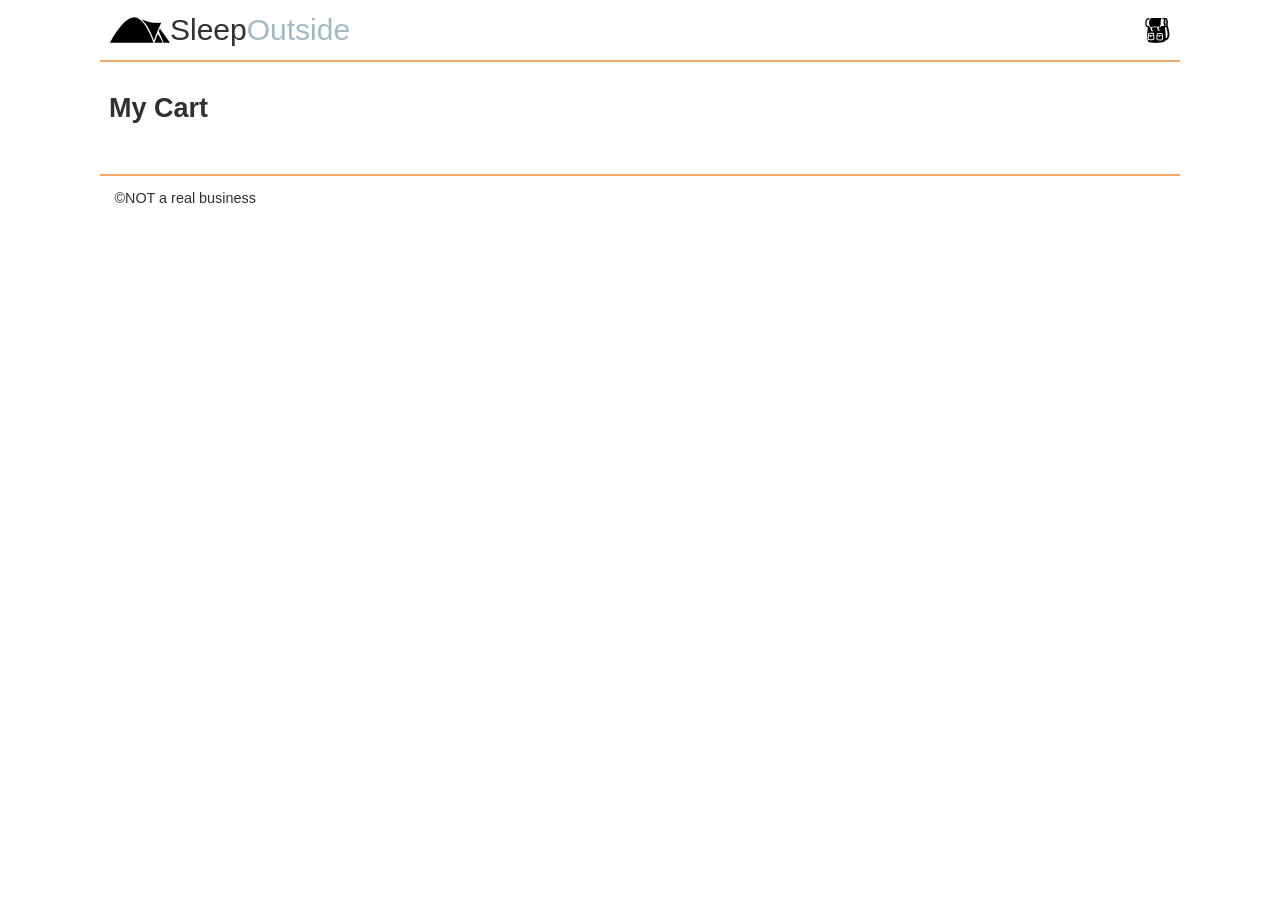
==== src/cart/index.html @ 3ed40002 "fixed html" ====
<!doctype html>

<html lang="en">
  <head>
    <meta charset="UTF-8" />

    <meta name="viewport" content="width=device-width, initial-scale=1.0" />

    <title>Sleep Outside | Cart</title>

    <link rel="stylesheet" href="../css/style.css" />
    
    <script src="../js/cart.js" type="module"></script>
    <script src="../js/RemoveButton.js" type="module"></script>

  </head>

  <body>
    <header class="divider">
      <div class="logo">
        <img src="/src/public/images/noun_Tent_2517.svg" alt="tent image for logo" />
        <a href="/src/index.html"> Sleep<span class="highlight">Outside</span></a>
      </div>

      <div class="cart">
        <a href="/src/cart/index.html">
          <svg xmlns="http://www.w3.org/2000/svg" viewBox="0 0 100 100">
            <path
              d="M18.9 32.6c1.1 2.4 2.5 3.3 5.4 3.3 1.6 0 3.6-0.3 5.9-0.6 3.2-0.5 6.9-1 11.2-1 2.1 0 4.3 0.1 6.4 0.3 2.1 0.1 4.2 0.3 6.1 0.3 3.2 0 5.2-0.4 5.9-1.2 2.7-2.7 2.8-8.8 2.9-14.6 0.1-6.7 0.2-14.5 4.6-18.7 -0.5 0-1 0-1.6 0 -14.2 0-37.5 0-41.1 0C15.6 6.2 14.9 23.6 18.9 32.6z"
            />

            <path
              d="M90.1 29.7c1-3.3 1.5-7.3 1.5-11.2 0-9-2.7-18.8-8.6-18.8 -0.1 0-0.2 0-0.3 0L77.8-0.1c-0.3 0.2-0.8 0.3-1.1 0.4 0 0 0 0 0 0 -0.2 0-0.3 0-0.4 0 -4.5 0.1-7 1.8-8.4 4.9l8.9-0.1c-1.6 3.6-2.4 8.7-2.4 13.5 0 4.9 0.8 9.9 2.5 13.6l-12.3 0c-0.2 0.4-0.4 0.8-0.6 1.2 -0.2 0.4-0.4 0.7-0.6 1.1 -0.1 0.1-0.1 0.2-0.2 0.3 -0.3 0.4-0.5 0.7-0.9 1.1 0 0 0 0 0 0 0 0-0.1 0.1-0.1 0.1 -0.1 0.1-0.2 0.2-0.4 0.3 -0.2 0.1-0.4 0.3-0.6 0.4 0 0 0 0 0 0 -0.4 0.2-0.9 0.4-1.4 0.6 -1.3 0.4-2.9 0.6-4.9 0.7 -0.5 1.5-1.1 4.1 0 5.5l3.1 3.9 0 0.8c0 2.8-2.3 4.8-2.8 5.2l-3-3.8c0.3-0.2 0.5-0.5 0.7-0.8l-1.8-2.3c-2.2-2.7-1.8-6.3-1.2-8.7 -0.7 0-1.4-0.1-2-0.1 -2.1-0.1-4.3-0.3-6.2-0.3 -4.1 0-7.7 0.5-10.8 1 -1 0.2-2 0.3-3 0.4 -0.5 1.5-1.2 4.4-0.1 5.9l3.1 4 0 0.8c0 2.8-2.3 4.8-2.8 5.2l-3.1-3.8c0.3-0.2 0.6-0.6 0.7-0.9l-1.8-2.4c-2.1-2.8-1.8-6.3-1.2-8.7 -1.6-0.2-2.9-0.8-4-1.7h0c-0.8-0.6-1.4-1.4-2-2.4 -0.1-0.1-0.2-0.3-0.2-0.5 -0.1-0.2-0.2-0.4-0.3-0.6 -0.3-0.6-0.5-1.2-0.7-1.8l-5.6 0c-1-0.3-3.5-4.8-3.5-13.2 0-8.1 3.7-13.1 4.9-13.2L16.4 5.6c0.9-1.9 2-3.7 3.4-5.2L11.2 0.5c-5.4 0-10.1 8.6-10.1 18.4 0 8.9 2.7 18.4 8.6 18.4h2.4c-1.8 10.7-6.6 43 0.4 56.5 0.7 1.4 4.3 3.4 12.2 4.6 20.2 3.1 49.8-0.5 54.6-5.3 0.7-0.7 1.3-1.7 1.8-2.9 2-0.3 8.2-1.7 12.4-8.4C100.1 71.5 98.9 53.9 90.1 29.7zM35.6 87.1c-2.6 2-10.5 2.1-12.1 2.1 0 0 0 0 0 0 -3.9 0-9-0.4-10.8-2.3 -2.6-2.7-1.5-13-0.6-19.1 -0.1-1.9 0-5.8 2.2-7.2 1.9-1.2 8.7-1.3 11.6-1.3 6.4 0 7.4 0.6 7.8 0.9 3 1.8 3.1 5.6 2.6 7.8C37.7 75.5 38.6 84.8 35.6 87.1zM70.1 87.5c-2.6 2-10.5 2.1-12.1 2.1 0 0 0 0 0 0 -3.9 0-9-0.4-10.8-2.3 -2.6-2.7-1.5-13-0.6-19.1 -0.1-1.9 0-5.8 2.2-7.2 1.9-1.2 8.7-1.3 11.6-1.3 6.4 0 7.4 0.6 7.8 0.9 3 1.8 3.1 5.6 2.6 7.8C72.2 76 73.1 85.3 70.1 87.5zM85.9 12.3c-0.6-1.3-1.3-2.2-1.9-2.5 -0.5-0.3-1-0.3-1.4 0 -1.7 1.1-3.2 12.2-0.6 17.9 0.4 0.9 0.9 1.1 1.3 1.1 0.1 0 0.2 0 0.3 0 1.8-0.5 2.1-6.2 1.7-8.6l-1.6 0.2c0.3 2.2 0 5.1-0.4 6.3 -2.1-5.3-0.8-14.1 0.1-15.5 0.8 0.6 2.2 3.5 3.1 8 -0.1 7.9-2.4 12.3-3.4 12.8 -1-0.5-3.4-5.2-3.4-13.5 0-8.3 2.4-13 3.4-13.5C83.7 5.4 85.1 7.9 85.9 12.3zM87.3 77.7c-1.4 2.3-3.1 3.6-4.6 4.3 1.2-12.2-1-31-3.5-44.7h3.3c0.1 0 0.3 0 0.4 0 0.6 0 1.2-0.1 1.8-0.4C92.8 60.7 90.7 72.2 87.3 77.7z"
            />

            <path
              d="M24.7 71v5h-5.2v-5.4c-1.4-0.3-2.7-0.6-3.7-0.9 -0.9 6.8-1.1 13.3-0.3 14.5 0.4 0.3 2.9 1.1 8 1.1h0c5 0 8.8-0.7 9.7-1.3 0.8-1.3 0.6-7.7-0.4-14.4C30.7 70.1 27.5 70.8 24.7 71z"
            />

            <path
              d="M58.8 68.9c2.9-0.1 6.4-0.9 8.3-1.4 0.1-0.8 0.3-2.8-0.7-3.5 -0.5-0.2-2.5-0.4-5.9-0.4 -4.9 0-8.6 0.4-9.5 0.7 -0.3 0.5-0.5 1.9-0.5 3.3C52.5 68.1 56 69 58.8 68.9z"
            />

            <path
              d="M24.3 68.4c2.9-0.1 6.4-0.9 8.3-1.4 0.1-0.8 0.3-2.8-0.7-3.5 -0.5-0.2-2.5-0.4-5.9-0.4 -4.9 0-8.6 0.4-9.5 0.7 -0.3 0.5-0.5 1.9-0.5 3.3C18 67.7 21.5 68.6 24.3 68.4z"
            />

            <path
              d="M60.1 71.4v3.3h-5.2v-3.4c-1.7-0.3-3.3-0.7-4.6-1 -0.9 6.8-1.1 13.3-0.3 14.5 0.4 0.3 2.9 1.1 8 1.1h0c5 0 8.8-0.7 9.7-1.3 0.8-1.3 0.6-7.7-0.4-14.4C65.5 70.5 62.7 71.1 60.1 71.4z"
            />

            <!-- <text x="0" y="115" fill="#000000" font-size="5px" font-weight="bold" font-family="'Helvetica Neue', Helvetica, Arial-Unicode, Arial, Sans-serif">Created by Natalia Woodroffe</text>
            <text x="0" y="120" fill="#000000" font-size="5px" font-weight="bold" font-family="'Helvetica Neue', Helvetica, Arial-Unicode, Arial, Sans-serif">from the Noun Project</text> -->
          </svg>
        </a>
      </div>
    </header>

    <main class="divider">
      <section class="products">
        <h2>My Cart</h2>

        <ul class="product-list">
          <!-- <li class="cart-card divider">
            <a href="product_pages/marmot-ajax-3.html" class="cart-card__image">
              <img
                src="images/tents/marmot-ajax-tent-3-person-3-season-in-pale-pumpkin-terracotta~p~880rr_01~320.jpg"
                alt="Marmot Ajax tent"
              />
            </a>
            <a href="product_pages/marmot-ajax-3.html">
              <h2 class="card__name">Marmot Ajax Tent - 3-Person, 3-Season</h2>
            </a>
            <p class="cart-card__color">Pale Pumpkin/Terracotta</p>
            <p class="cart-card__quantity">qty: 1</p>
            <p class="cart-card__price">$199.99</p>
          </li>
          <li class="cart-card divider">
            <a href="product_pages/marmot-ajax-3.html" class="cart-card__image">
              <img
                src="images/tents/the-north-face-talus-tent-4-person-3-season-in-golden-oak-saffron-yellow~p~985rf_01~320.jpg"
                alt="Talus Tent - 4-Person, 3-Season"
              />
            </a>
            <a href="product_pages/marmot-ajax-3.html">
              <h2 class="card__name">
                The North Face Talus Tent - 4-Person, 3-Season
              </h2></a
            >
            <p class="cart-card__color">Golden Oak/Saffron Yellow</p>
            <p class="cart-card__quantity">qty: 1</p>
            <p class="cart-card__price">$199.99</p>
          </li> -->
        </ul>
        <div class="cart-footer hide"><p class="cart-total">Total: </p></div>
      </section>
    </main>

    <footer>&copy;NOT a real business</footer>
  </body>
</html>
---- src/css/style.css ----
:root {
  --font-body: Arial, Helvetica, sans-serif;
  --font-headline: Haettenschweiler, "Arial Narrow Bold", sans-serif;
  /* colors */
  --primary-color: #f0a868;
  --secondary-color: #525b0f;
  --tertiary-color: #a4b8c4;
  --light-grey: #d0d0d0;
  --dark-grey: #303030;

  /* sizes */
  --font-base: 18px;
  --small-font: 0.8em;
  --large-font: 1.2em;
}
* {
  box-sizing: border-box;
}
body {
  margin: 0;
  font-family: var(--font-body);
  font-size: var(--font-base);
  color: var(--dark-grey);
}
img {
  max-width: 100%;
}
header {
  display: flex;
  justify-content: space-between;
  padding: 0 10px;
}
.logo {
  line-height: 60px;
  width: 245px;
  overflow: hidden;
  display: flex;
  font-size: 30px;
  text-align: right;
  font-family: var(--font-headline);
}
.logo img {
  width: 60px;
  height: 60px;
}
.logo a {
  text-decoration: none;
  color: var(--font-body);
}
.hero {
  position: relative;
}
.hero .logo {
  position: absolute;
  left: calc(50% - 60px);
  bottom: -10px;
  background-color: white;
}
.logo--square {
  font-size: var(--small-font);
  width: 110px;
  height: 80px;

  flex-direction: column;
  align-items: flex-end;
  box-shadow: 1px 1px 4px var(--light-grey);
  justify-content: center;
  align-items: center;
  line-height: 1;
}
.logo--square img {
  width: 90px;
  height: 90px;
  margin-top: -1.3em;
}
.logo--square > div {
  margin-top: -1.7em;
}
/* utility classes */
.highlight {
  color: var(--tertiary-color);
}

button {
  padding: 0.5em 2em;
  background-color: var(--secondary-color);
  color: white;
  margin: auto;
  display: block;
  border: 0;
  font-size: var(--large-font);
  cursor: pointer;
}
.divider {
  border-bottom: 2px solid var(--primary-color);
}
/* End utility classes */

/* Cart icon styles */
.cart {
  padding-top: 1em;
  position: relative;
  text-align: center;
}

.cart svg {
  width: 25px;
}
.cart:hover svg {
  fill: gray;
}
.cart-count {
  position: absolute;
  top: 0.2em;
  right: 0;
  background-color: var(--primary-color);
  color: var(--dark-grey);
  font-size: 10px;
  width: 18px;
  height: 18px;
  border-radius: 50%;
  display: flex;
  align-items: center;
  justify-content: center;
  font-weight: bold;
}
/* End cart icon styles */

.mission {
  padding: 0 0.5em;
  /* margin: 0.5em 0; */
  line-height: 1.3;
  max-width: 600px;
  margin: auto;
}
.products {
  padding: 0.5em;
}
.product-list {
  display: flex;
  flex-flow: row wrap;
  justify-content: space-between;
  list-style-type: none;
  padding: 0;
}
.product-list a {
  text-decoration: none;
  color: var(--dark-grey);
}
/* Styles for product lists */
.product-card {
  flex: 1 1 45%;
  margin: 0.25em;
  padding: 0.5em;
  border: 1px solid var(--light-grey);
  max-width: 250px;
}
.product-card h2,
.product-card h3,
.product-card p {
  margin: 0.5em 0;
}

.card__brand {
  font-size: var(--small-font);
}

.card__name {
  font-size: 1em;
}
/* End product list card */

.product-detail {
  padding: 1em;
  max-width: 500px;
  margin: auto;
}

.product-detail img {
  width: 100%;
}

/* Start cart list card styles */
.cart-card {
  display: grid;
  grid-template-columns: 25% auto 15%;
  font-size: var(--small-font);
  /* max-height: 120px; */
  align-items: center;
}

.cart-card__image {
  grid-row: 1/3;
  grid-column: 1;
}
.cart-card p {
  margin-top: 0;
}
.cart-card .card__name {
  grid-row: 1;
  grid-column: 2;
}

.cart-card__color {
  grid-row: 2;
  grid-column: 2;
}

.cart-card__quantity {
  grid-row: 1;
  grid-column: 3;
}

.cart-card__price {
  grid-row: 2;
  grid-column: 3;
}

.cart-footer {}

.hide {
  display: none;
}

@media screen and (min-width: 500px) {
  body {
    max-width: 1080px;
    margin: auto;
  }
  .mission {
    font-size: 1.2em;
  }
  .cart-card {
    font-size: inherit;
    grid-template-columns: 150px auto 15%;
  }
}

footer {
  font-size: var(--small-font);
  padding: 1em;
}
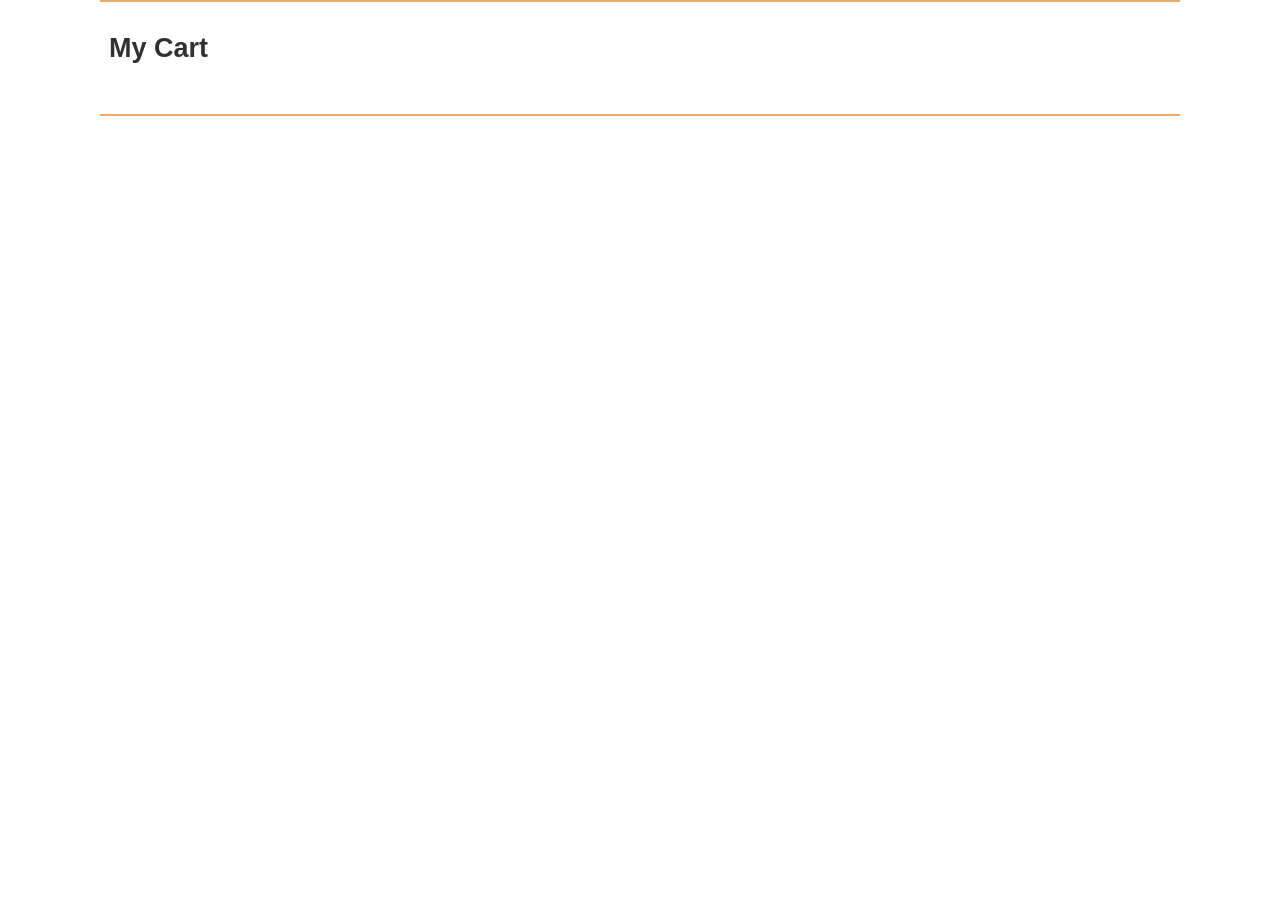
==== commit f7867718: "added ids and deleted static html" ====
--- a/src/cart/index.html
+++ b/src/cart/index.html
@@ -16,45 +16,7 @@
   </head>
 
   <body>
-    <header class="divider">
-      <div class="logo">
-        <img src="/src/public/images/noun_Tent_2517.svg" alt="tent image for logo" />
-        <a href="/src/index.html"> Sleep<span class="highlight">Outside</span></a>
-      </div>
-
-      <div class="cart">
-        <a href="/src/cart/index.html">
-          <svg xmlns="http://www.w3.org/2000/svg" viewBox="0 0 100 100">
-            <path
-              d="M18.9 32.6c1.1 2.4 2.5 3.3 5.4 3.3 1.6 0 3.6-0.3 5.9-0.6 3.2-0.5 6.9-1 11.2-1 2.1 0 4.3 0.1 6.4 0.3 2.1 0.1 4.2 0.3 6.1 0.3 3.2 0 5.2-0.4 5.9-1.2 2.7-2.7 2.8-8.8 2.9-14.6 0.1-6.7 0.2-14.5 4.6-18.7 -0.5 0-1 0-1.6 0 -14.2 0-37.5 0-41.1 0C15.6 6.2 14.9 23.6 18.9 32.6z"
-            />
-
-            <path
-              d="M90.1 29.7c1-3.3 1.5-7.3 1.5-11.2 0-9-2.7-18.8-8.6-18.8 -0.1 0-0.2 0-0.3 0L77.8-0.1c-0.3 0.2-0.8 0.3-1.1 0.4 0 0 0 0 0 0 -0.2 0-0.3 0-0.4 0 -4.5 0.1-7 1.8-8.4 4.9l8.9-0.1c-1.6 3.6-2.4 8.7-2.4 13.5 0 4.9 0.8 9.9 2.5 13.6l-12.3 0c-0.2 0.4-0.4 0.8-0.6 1.2 -0.2 0.4-0.4 0.7-0.6 1.1 -0.1 0.1-0.1 0.2-0.2 0.3 -0.3 0.4-0.5 0.7-0.9 1.1 0 0 0 0 0 0 0 0-0.1 0.1-0.1 0.1 -0.1 0.1-0.2 0.2-0.4 0.3 -0.2 0.1-0.4 0.3-0.6 0.4 0 0 0 0 0 0 -0.4 0.2-0.9 0.4-1.4 0.6 -1.3 0.4-2.9 0.6-4.9 0.7 -0.5 1.5-1.1 4.1 0 5.5l3.1 3.9 0 0.8c0 2.8-2.3 4.8-2.8 5.2l-3-3.8c0.3-0.2 0.5-0.5 0.7-0.8l-1.8-2.3c-2.2-2.7-1.8-6.3-1.2-8.7 -0.7 0-1.4-0.1-2-0.1 -2.1-0.1-4.3-0.3-6.2-0.3 -4.1 0-7.7 0.5-10.8 1 -1 0.2-2 0.3-3 0.4 -0.5 1.5-1.2 4.4-0.1 5.9l3.1 4 0 0.8c0 2.8-2.3 4.8-2.8 5.2l-3.1-3.8c0.3-0.2 0.6-0.6 0.7-0.9l-1.8-2.4c-2.1-2.8-1.8-6.3-1.2-8.7 -1.6-0.2-2.9-0.8-4-1.7h0c-0.8-0.6-1.4-1.4-2-2.4 -0.1-0.1-0.2-0.3-0.2-0.5 -0.1-0.2-0.2-0.4-0.3-0.6 -0.3-0.6-0.5-1.2-0.7-1.8l-5.6 0c-1-0.3-3.5-4.8-3.5-13.2 0-8.1 3.7-13.1 4.9-13.2L16.4 5.6c0.9-1.9 2-3.7 3.4-5.2L11.2 0.5c-5.4 0-10.1 8.6-10.1 18.4 0 8.9 2.7 18.4 8.6 18.4h2.4c-1.8 10.7-6.6 43 0.4 56.5 0.7 1.4 4.3 3.4 12.2 4.6 20.2 3.1 49.8-0.5 54.6-5.3 0.7-0.7 1.3-1.7 1.8-2.9 2-0.3 8.2-1.7 12.4-8.4C100.1 71.5 98.9 53.9 90.1 29.7zM35.6 87.1c-2.6 2-10.5 2.1-12.1 2.1 0 0 0 0 0 0 -3.9 0-9-0.4-10.8-2.3 -2.6-2.7-1.5-13-0.6-19.1 -0.1-1.9 0-5.8 2.2-7.2 1.9-1.2 8.7-1.3 11.6-1.3 6.4 0 7.4 0.6 7.8 0.9 3 1.8 3.1 5.6 2.6 7.8C37.7 75.5 38.6 84.8 35.6 87.1zM70.1 87.5c-2.6 2-10.5 2.1-12.1 2.1 0 0 0 0 0 0 -3.9 0-9-0.4-10.8-2.3 -2.6-2.7-1.5-13-0.6-19.1 -0.1-1.9 0-5.8 2.2-7.2 1.9-1.2 8.7-1.3 11.6-1.3 6.4 0 7.4 0.6 7.8 0.9 3 1.8 3.1 5.6 2.6 7.8C72.2 76 73.1 85.3 70.1 87.5zM85.9 12.3c-0.6-1.3-1.3-2.2-1.9-2.5 -0.5-0.3-1-0.3-1.4 0 -1.7 1.1-3.2 12.2-0.6 17.9 0.4 0.9 0.9 1.1 1.3 1.1 0.1 0 0.2 0 0.3 0 1.8-0.5 2.1-6.2 1.7-8.6l-1.6 0.2c0.3 2.2 0 5.1-0.4 6.3 -2.1-5.3-0.8-14.1 0.1-15.5 0.8 0.6 2.2 3.5 3.1 8 -0.1 7.9-2.4 12.3-3.4 12.8 -1-0.5-3.4-5.2-3.4-13.5 0-8.3 2.4-13 3.4-13.5C83.7 5.4 85.1 7.9 85.9 12.3zM87.3 77.7c-1.4 2.3-3.1 3.6-4.6 4.3 1.2-12.2-1-31-3.5-44.7h3.3c0.1 0 0.3 0 0.4 0 0.6 0 1.2-0.1 1.8-0.4C92.8 60.7 90.7 72.2 87.3 77.7z"
-            />
-
-            <path
-              d="M24.7 71v5h-5.2v-5.4c-1.4-0.3-2.7-0.6-3.7-0.9 -0.9 6.8-1.1 13.3-0.3 14.5 0.4 0.3 2.9 1.1 8 1.1h0c5 0 8.8-0.7 9.7-1.3 0.8-1.3 0.6-7.7-0.4-14.4C30.7 70.1 27.5 70.8 24.7 71z"
-            />
-
-            <path
-              d="M58.8 68.9c2.9-0.1 6.4-0.9 8.3-1.4 0.1-0.8 0.3-2.8-0.7-3.5 -0.5-0.2-2.5-0.4-5.9-0.4 -4.9 0-8.6 0.4-9.5 0.7 -0.3 0.5-0.5 1.9-0.5 3.3C52.5 68.1 56 69 58.8 68.9z"
-            />
-
-            <path
-              d="M24.3 68.4c2.9-0.1 6.4-0.9 8.3-1.4 0.1-0.8 0.3-2.8-0.7-3.5 -0.5-0.2-2.5-0.4-5.9-0.4 -4.9 0-8.6 0.4-9.5 0.7 -0.3 0.5-0.5 1.9-0.5 3.3C18 67.7 21.5 68.6 24.3 68.4z"
-            />
-
-            <path
-              d="M60.1 71.4v3.3h-5.2v-3.4c-1.7-0.3-3.3-0.7-4.6-1 -0.9 6.8-1.1 13.3-0.3 14.5 0.4 0.3 2.9 1.1 8 1.1h0c5 0 8.8-0.7 9.7-1.3 0.8-1.3 0.6-7.7-0.4-14.4C65.5 70.5 62.7 71.1 60.1 71.4z"
-            />
-
-            <!-- <text x="0" y="115" fill="#000000" font-size="5px" font-weight="bold" font-family="'Helvetica Neue', Helvetica, Arial-Unicode, Arial, Sans-serif">Created by Natalia Woodroffe</text>
-            <text x="0" y="120" fill="#000000" font-size="5px" font-weight="bold" font-family="'Helvetica Neue', Helvetica, Arial-Unicode, Arial, Sans-serif">from the Noun Project</text> -->
-          </svg>
-        </a>
-      </div>
-    </header>
+    <header class="divider" id="main-header"></header>
 
     <main class="divider">
       <section class="products">
@@ -96,6 +58,6 @@
       </section>
     </main>
 
-    <footer>&copy;NOT a real business</footer>
+    <footer id="main-footer"></footer>
   </body>
 </html>
--- a/src/css/style.css
+++ b/src/css/style.css
@@ -216,7 +216,7 @@
   grid-column: 3;
 }
 
-.cart-footer {}
+/*.cart-footer {}*/
 
 .hide {
   display: none;
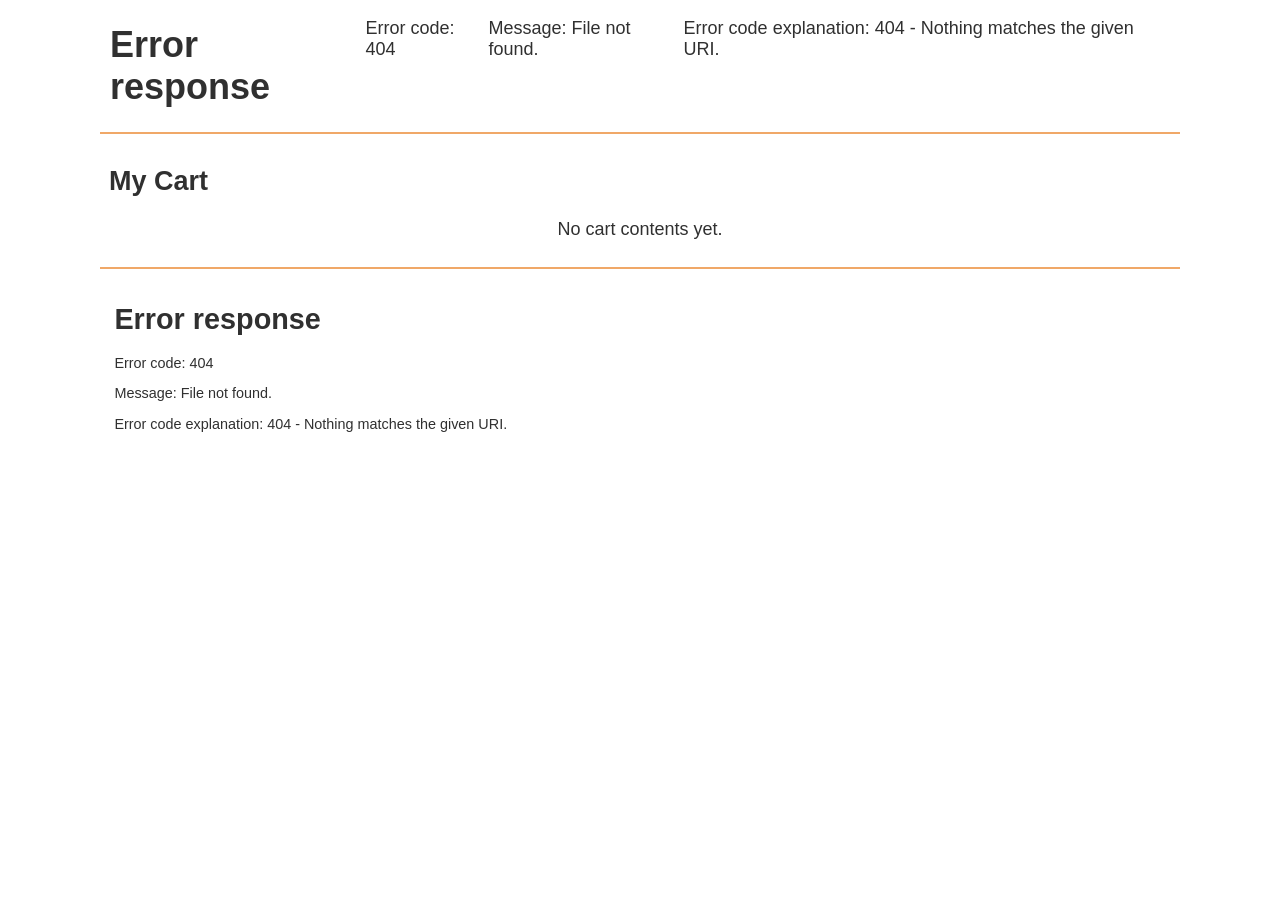
==== commit ae2f55d2: "team activity until step 5" ====
--- a/src/cart/index.html
+++ b/src/cart/index.html
@@ -54,7 +54,10 @@
             <p class="cart-card__price">$199.99</p>
           </li> -->
         </ul>
-        <div class="cart-footer hide"><p class="cart-total">Total: </p></div>
+        <div class="cart-footer hide">
+          <p class="cart-total">Total: </p>
+          <a href="../checkout/"><button>Checkout</button></a>
+        </div>
       </section>
     </main>
 
--- a/src/css/style.css
+++ b/src/css/style.css
@@ -81,7 +81,7 @@
   color: var(--tertiary-color);
 }
 
-button {
+button, .wf input[type="submit"] {
   padding: 0.5em 2em;
   background-color: var(--secondary-color);
   color: white;
@@ -136,16 +136,26 @@
 .products {
   padding: 0.5em;
 }
-.product-list {
+.product-list, .product-category {
   display: flex;
   flex-flow: row wrap;
-  justify-content: space-between;
+  justify-content: space-around;
   list-style-type: none;
   padding: 0;
 }
-.product-list a {
+.product-category {
+  padding: 1em 3em;
+}
+.product-category-logo {
+  width: 100px;
+  height: auto;
+}
+.product-list a, .product-category a {
   text-decoration: none;
   color: var(--dark-grey);
+}
+.product-category a {
+  text-align: center;
 }
 /* Styles for product lists */
 .product-card {
@@ -211,15 +221,17 @@
   grid-column: 3;
 }
 
-.cart-card__price {
+.cart-card__price, .cart-footer {
   grid-row: 2;
   grid-column: 3;
 }
 
-/*.cart-footer {}*/
-
 .hide {
   display: none;
+}
+footer {
+  font-size: var(--small-font);
+  padding: 1em;
 }
 
 @media screen and (min-width: 500px) {
@@ -234,9 +246,85 @@
     font-size: inherit;
     grid-template-columns: 150px auto 15%;
   }
-}
-
-footer {
-  font-size: var(--small-font);
-  padding: 1em;
-}
+  .product-category-logo {
+    width: 150px;
+  }
+}
+
+/* ========== FORM STYLING ========== */
+.wf {
+  max-width: 400px;
+  margin: 0;
+  width: 100%;
+  padding: 0 1em;
+}
+.wf fieldset {
+  border: 1px solid #b7b7b7;
+  border-radius: 6px;
+  font-family: var(--font-p);
+  width: 100%;
+}
+
+.wf legend {
+  color: #a96144;
+  padding-top: .5rem;
+}
+
+.wf label {
+  display: block;
+  padding-top: 1rem;
+  font-size: .9rem;
+}
+
+.wf input[type="text"] {
+  background-color: #eee;
+  display: block;
+  border: 1px solid #999;
+  border-radius: 6px;
+  padding: .75rem;
+  color: #555;
+  width: 90%;
+  appearance: none;
+}
+
+.wf input[type="submit"] {
+  border: none;
+  background-image: linear-gradient(var(--primary-color-bg), var(--secondary-color-bg));
+  color: #fff;
+  border-radius: 6px;
+  padding: .8rem;
+  width: 90%;
+  max-width: 400px;
+  margin: 1rem 3% 2rem 3%;
+  
+  box-shadow: 1px 1px 4px #999;
+  font-weight: 600;
+}
+
+.wf input[type="submit"]:hover {
+  text-shadow: #fff 1px 1px 1em;
+}
+
+.wf input[type="submit"]:active {
+  background-image: linear-gradient(var(--secondary-color-bg), var(--primary-color-bg));
+}
+
+.wf input:required, .wf select:required {
+  border-left: solid 8px red;
+}
+
+.wf input:required:valid, .wf select:required:valid {
+  border-bottom: solid 8px green;
+}
+
+
+.order-summary {
+  padding: 0 1em;
+}
+
+
+@media screen and (min-width: 768px) {
+  .product-category-logo {
+    width: 200px;
+  }
+}
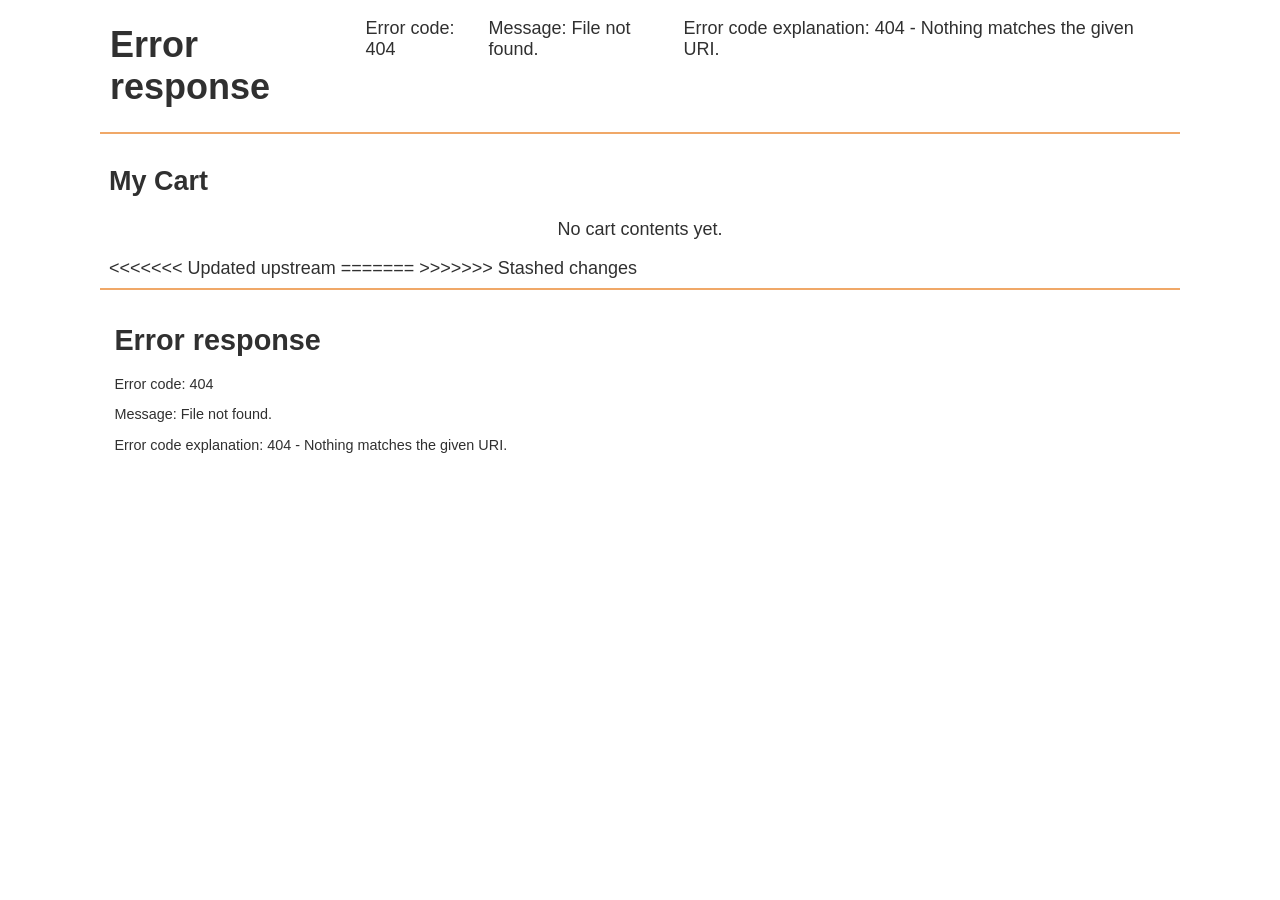
==== commit c2f0e4b9: "finished individual activity 4" ====
--- a/src/cart/index.html
+++ b/src/cart/index.html
@@ -54,10 +54,14 @@
             <p class="cart-card__price">$199.99</p>
           </li> -->
         </ul>
+<<<<<<< Updated upstream
+        <div class="cart-footer hide"><p class="cart-total">Total: </p></div>
+=======
         <div class="cart-footer hide">
           <p class="cart-total">Total: </p>
-          <a href="../checkout/"><button>Checkout</button></a>
+          <a href="../checkout/" class="cart-checkout-button hide"><button>Checkout</button></a>
         </div>
+>>>>>>> Stashed changes
       </section>
     </main>
 
--- a/src/css/style.css
+++ b/src/css/style.css
@@ -81,7 +81,7 @@
   color: var(--tertiary-color);
 }
 
-button, .wf input[type="submit"] {
+button {
   padding: 0.5em 2em;
   background-color: var(--secondary-color);
   color: white;
@@ -250,6 +250,8 @@
     width: 150px;
   }
 }
+<<<<<<< Updated upstream
+=======
 
 /* ========== FORM STYLING ========== */
 .wf {
@@ -314,7 +316,7 @@
 }
 
 .wf input:required:valid, .wf select:required:valid {
-  border-bottom: solid 8px green;
+  border-left: solid 8px green;
 }
 
 
@@ -322,7 +324,19 @@
   padding: 0 1em;
 }
 
-
+/* ========== ALERT STYLING ========== */
+.alert {
+  background-color: #eee;
+  display: flex;
+  padding: .5em;
+  justify-content: space-between;
+}
+.alert button {
+  margin: 0;
+  padding: .5em 1em;
+}
+
+>>>>>>> Stashed changes
 @media screen and (min-width: 768px) {
   .product-category-logo {
     width: 200px;
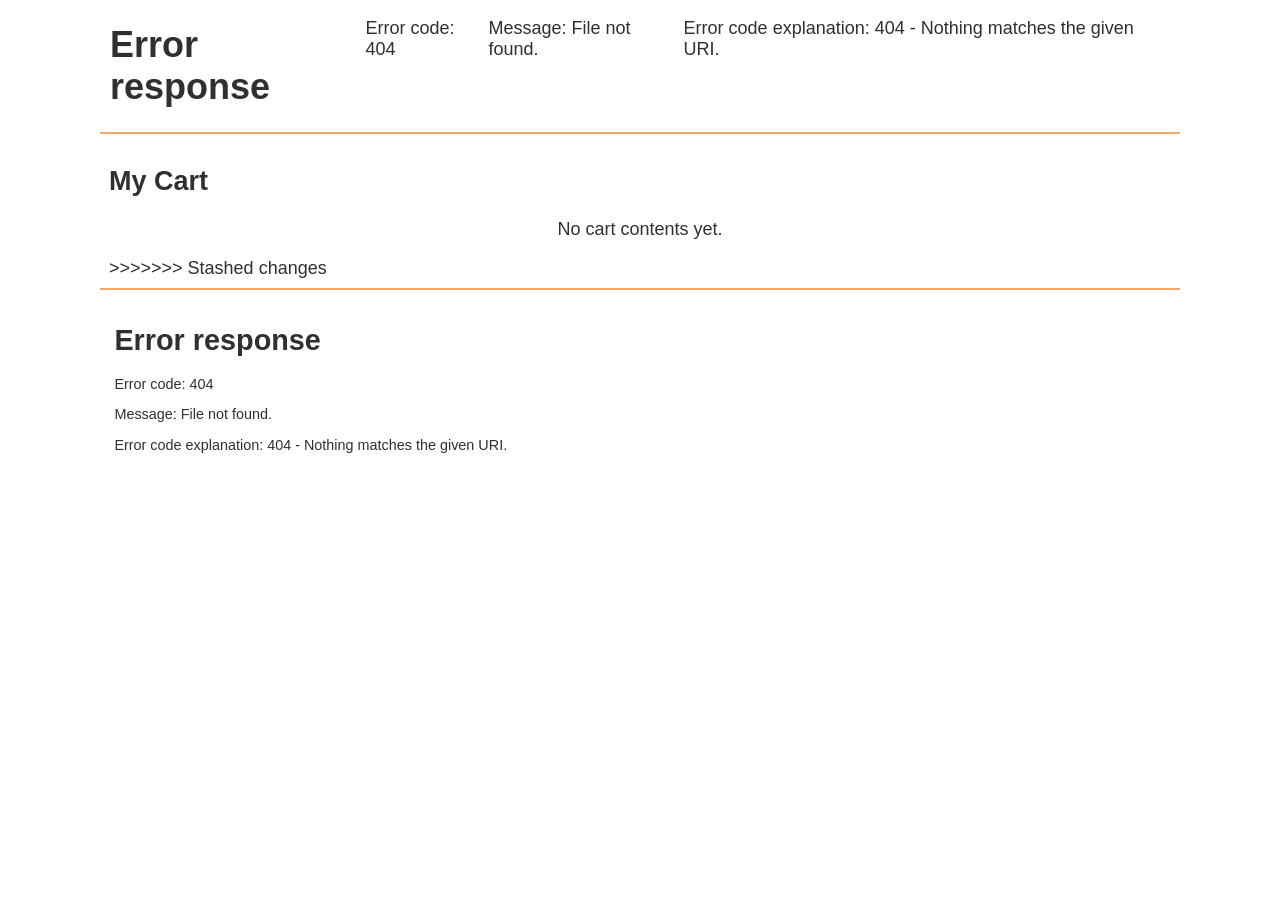
==== commit fecd8468: "tried to fix conflicts" ====
--- a/src/cart/index.html
+++ b/src/cart/index.html
@@ -54,9 +54,6 @@
             <p class="cart-card__price">$199.99</p>
           </li> -->
         </ul>
-<<<<<<< Updated upstream
-        <div class="cart-footer hide"><p class="cart-total">Total: </p></div>
-=======
         <div class="cart-footer hide">
           <p class="cart-total">Total: </p>
           <a href="../checkout/" class="cart-checkout-button hide"><button>Checkout</button></a>
--- a/src/css/style.css
+++ b/src/css/style.css
@@ -250,8 +250,6 @@
     width: 150px;
   }
 }
-<<<<<<< Updated upstream
-=======
 
 /* ========== FORM STYLING ========== */
 .wf {
@@ -334,11 +332,4 @@
 .alert button {
   margin: 0;
   padding: .5em 1em;
-}
-
->>>>>>> Stashed changes
-@media screen and (min-width: 768px) {
-  .product-category-logo {
-    width: 200px;
-  }
 }
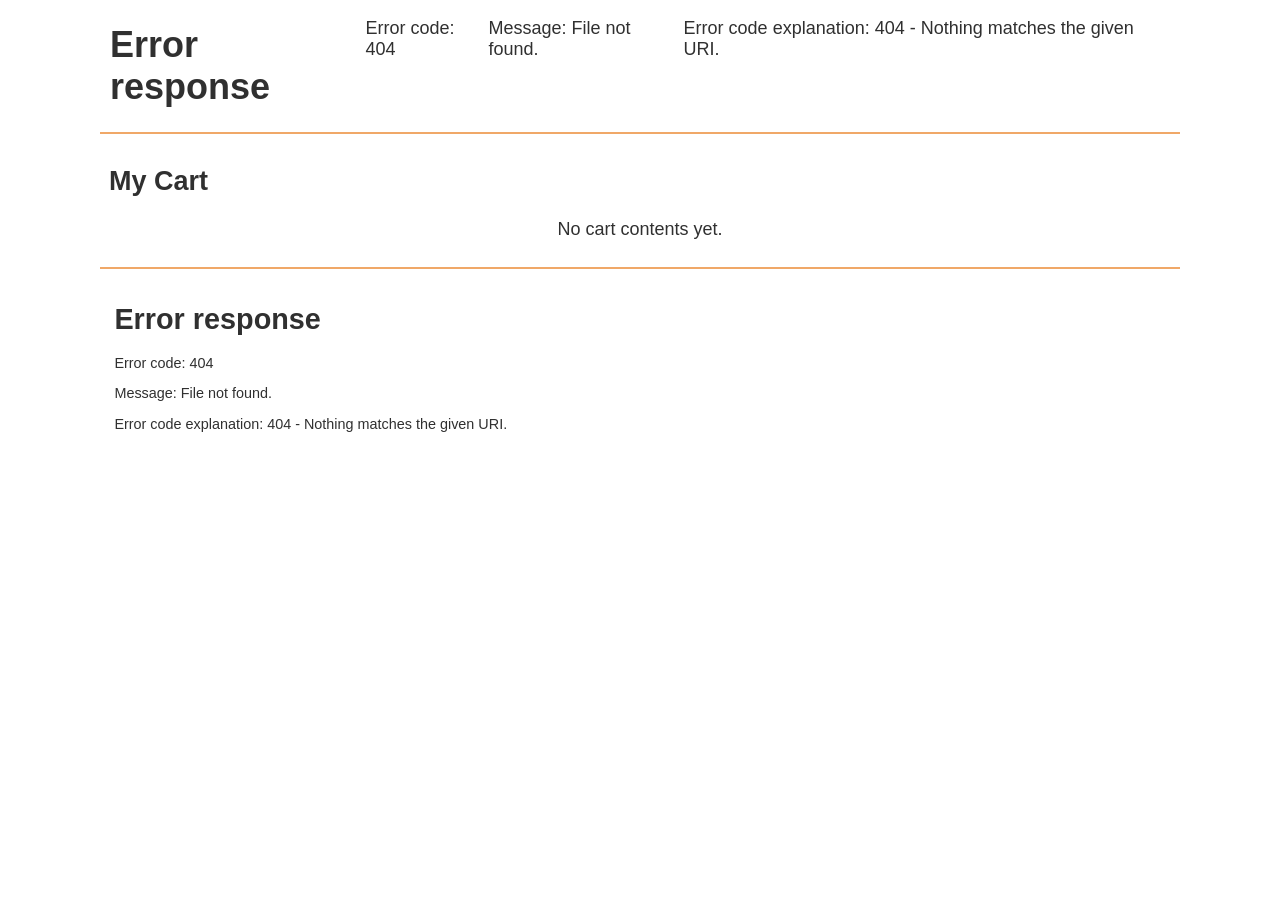
==== commit bb8ba0a0: "Merge branch 'main' into sac--individual4" ====
--- a/src/cart/index.html
+++ b/src/cart/index.html
@@ -58,7 +58,6 @@
           <p class="cart-total">Total: </p>
           <a href="../checkout/" class="cart-checkout-button hide"><button>Checkout</button></a>
         </div>
->>>>>>> Stashed changes
       </section>
     </main>
 
--- a/src/css/style.css
+++ b/src/css/style.css
@@ -81,7 +81,7 @@
   color: var(--tertiary-color);
 }
 
-button {
+button, .wf input[type="submit"] {
   padding: 0.5em 2em;
   background-color: var(--secondary-color);
   color: white;
@@ -332,4 +332,9 @@
 .alert button {
   margin: 0;
   padding: .5em 1em;
+
+@media screen and (min-width: 768px) {
+  .product-category-logo {
+    width: 200px;
+  
 }
